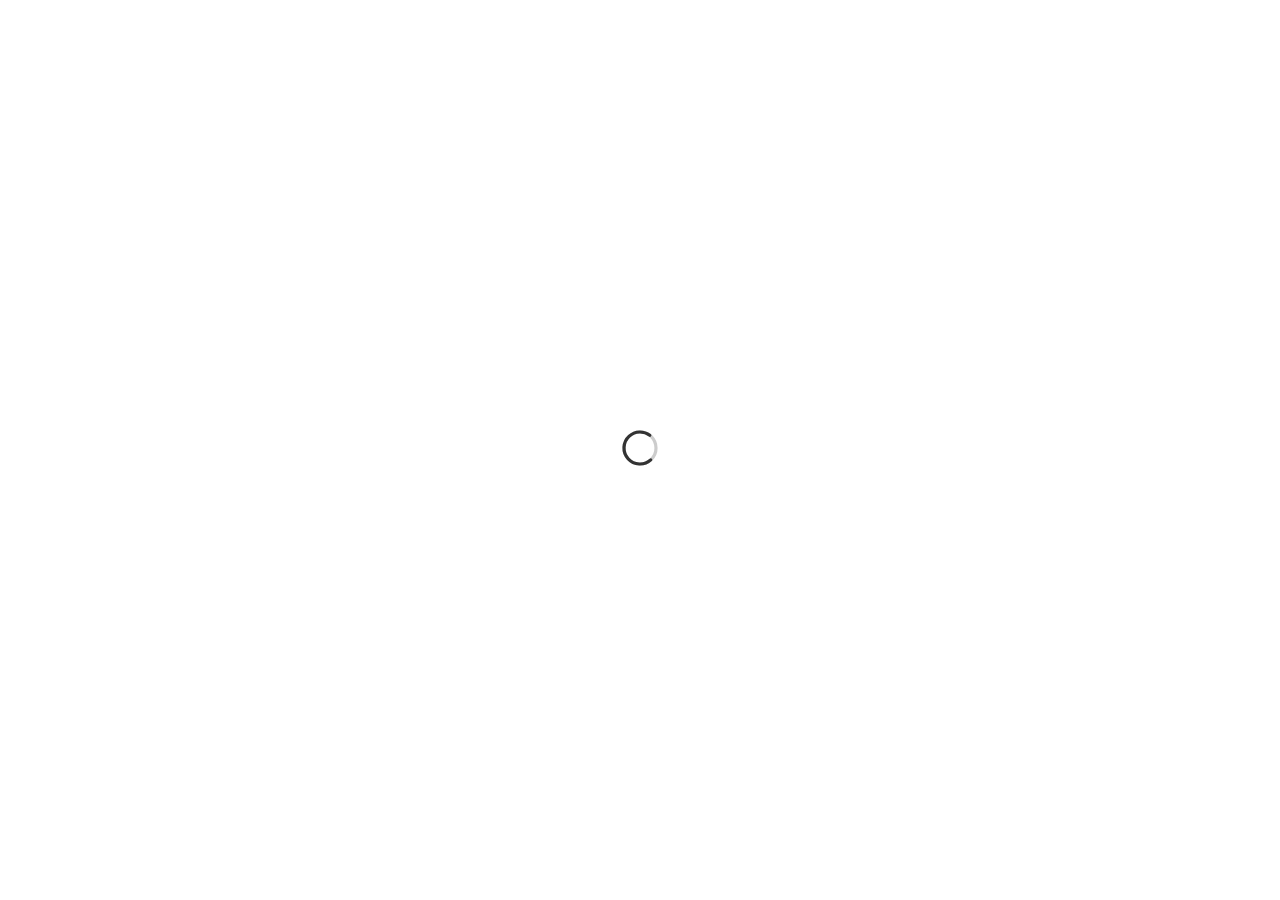
==== webApp/src/wasmJsMain/resources/index.html @ 5d4f1279 "add basic web app implementation" ====
<!DOCTYPE html>
<html lang="en">
<head>
    <meta charset="UTF-8">
    <meta name="viewport" content="width=device-width, initial-scale=1.0">
    <title>OpenOTP</title>
    <link type="text/css" rel="stylesheet" href="styles.css">
</head>
<body style="text-align: center; align-content: center">
    <svg xmlns="http://www.w3.org/2000/svg" width="40" height="40" viewBox="0 0 50 50" role="presentation">
        <circle cx="25" cy="25" r="20" stroke="#ccc" stroke-width="4" fill="none"/>
        <circle cx="25" cy="25" r="20" stroke="#333" stroke-width="4" fill="none" stroke-linecap="round"
                stroke-dasharray="90 125">
            <animateTransform attributeName="transform" type="rotate" from="0 25 25" to="360 25 25" dur="1s"
                              repeatCount="indefinite"/>
        </circle>
    </svg>
    <script type="application/javascript" src="webApp.js"></script>
</body>
</html>
---- webApp/src/wasmJsMain/resources/styles.css ----
html, body {
    width: 100%;
    height: 100%;
    margin: 0;
    padding: 0;
    overflow: hidden;
}
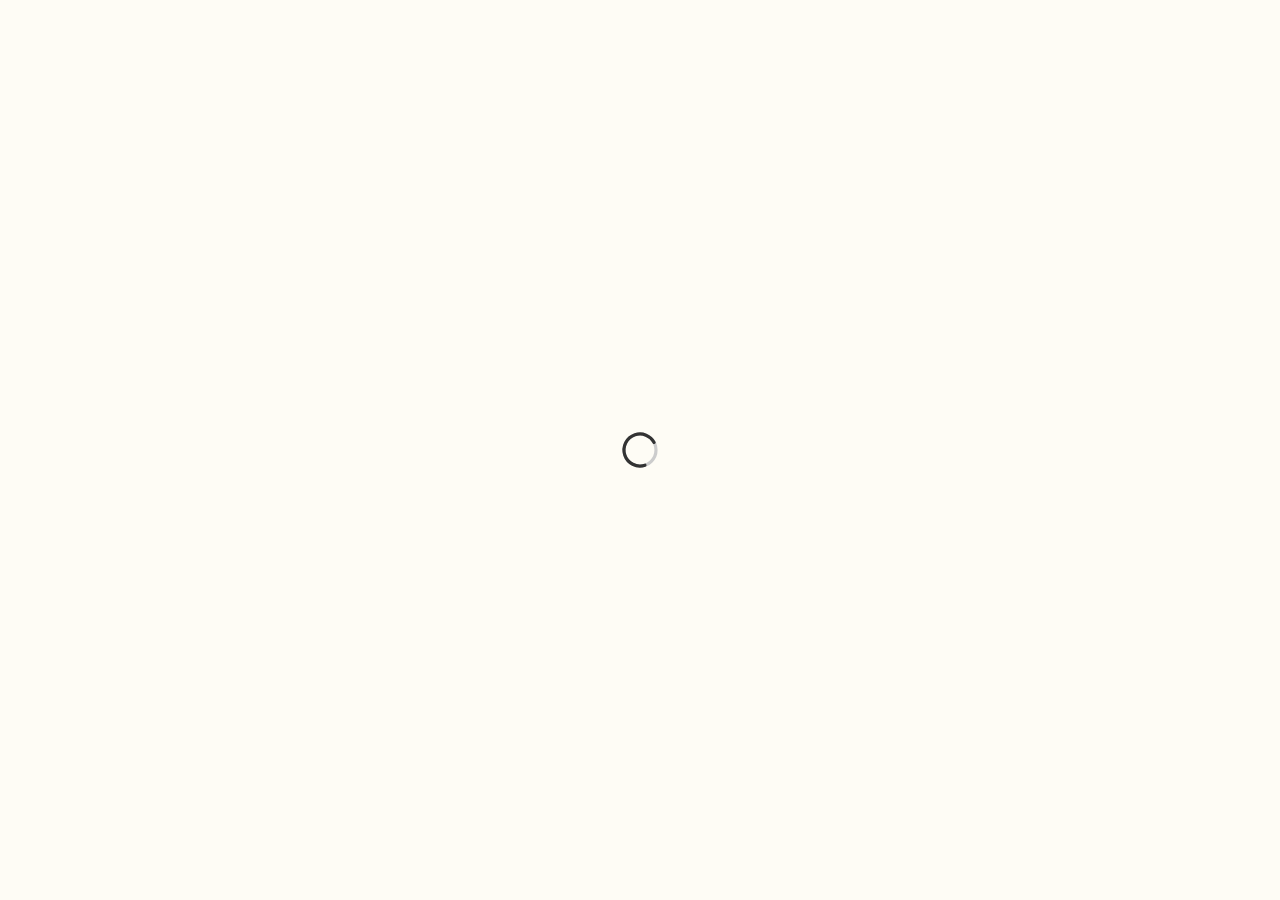
==== commit 84376fd3: "adjust theme color for web app version" ====
--- a/webApp/src/wasmJsMain/resources/index.html
+++ b/webApp/src/wasmJsMain/resources/index.html
@@ -2,11 +2,18 @@
 <html lang="en">
 <head>
     <meta charset="UTF-8">
-    <meta name="viewport" content="width=device-width, initial-scale=1.0">
+    <meta name="viewport" content="width=device-width, initial-scale=1.0, viewport-fit=cover">
+    <meta name="apple-mobile-web-app-capable" content="yes">
+    <meta name="apple-mobile-web-app-status-bar-style" content="default">
+    <meta name="color-scheme" content="light dark">
     <title>OpenOTP</title>
     <link type="text/css" rel="stylesheet" href="styles.css">
+    <meta name="theme-color" content="#FEFCF5">
+    <meta name="theme-color" content="#FEFCF5" media="(prefers-color-scheme: light)">
+    <meta name="theme-color" content="#1B1C18" media="(prefers-color-scheme: dark)">
 </head>
-<body style="text-align: center; align-content: center">
+<body>
+<div id="loader-box">
     <svg xmlns="http://www.w3.org/2000/svg" width="40" height="40" viewBox="0 0 50 50" role="presentation">
         <circle cx="25" cy="25" r="20" stroke="#ccc" stroke-width="4" fill="none"/>
         <circle cx="25" cy="25" r="20" stroke="#333" stroke-width="4" fill="none" stroke-linecap="round"
@@ -15,6 +22,7 @@
                               repeatCount="indefinite"/>
         </circle>
     </svg>
-    <script type="application/javascript" src="webApp.js"></script>
+</div>
+<script type="application/javascript" src="webApp.js"></script>
 </body>
 </html>
--- a/webApp/src/wasmJsMain/resources/styles.css
+++ b/webApp/src/wasmJsMain/resources/styles.css
@@ -1,3 +1,7 @@
+:root {
+    color-scheme: light dark;
+}
+
 html, body {
     width: 100%;
     height: 100%;
@@ -5,3 +9,25 @@
     padding: 0;
     overflow: hidden;
 }
+
+body {
+    background-color: #FEFCF5;
+}
+
+@media (prefers-color-scheme: dark) {
+    body {
+        background-color: #1B1C18;
+    }
+}
+
+#loader-box {
+    position: absolute;
+    top: 0;
+    left: 0;
+    width: 100%;
+    height: 100%;
+    z-index: -1;
+    display: flex;
+    justify-content: center;
+    align-items: center;
+}
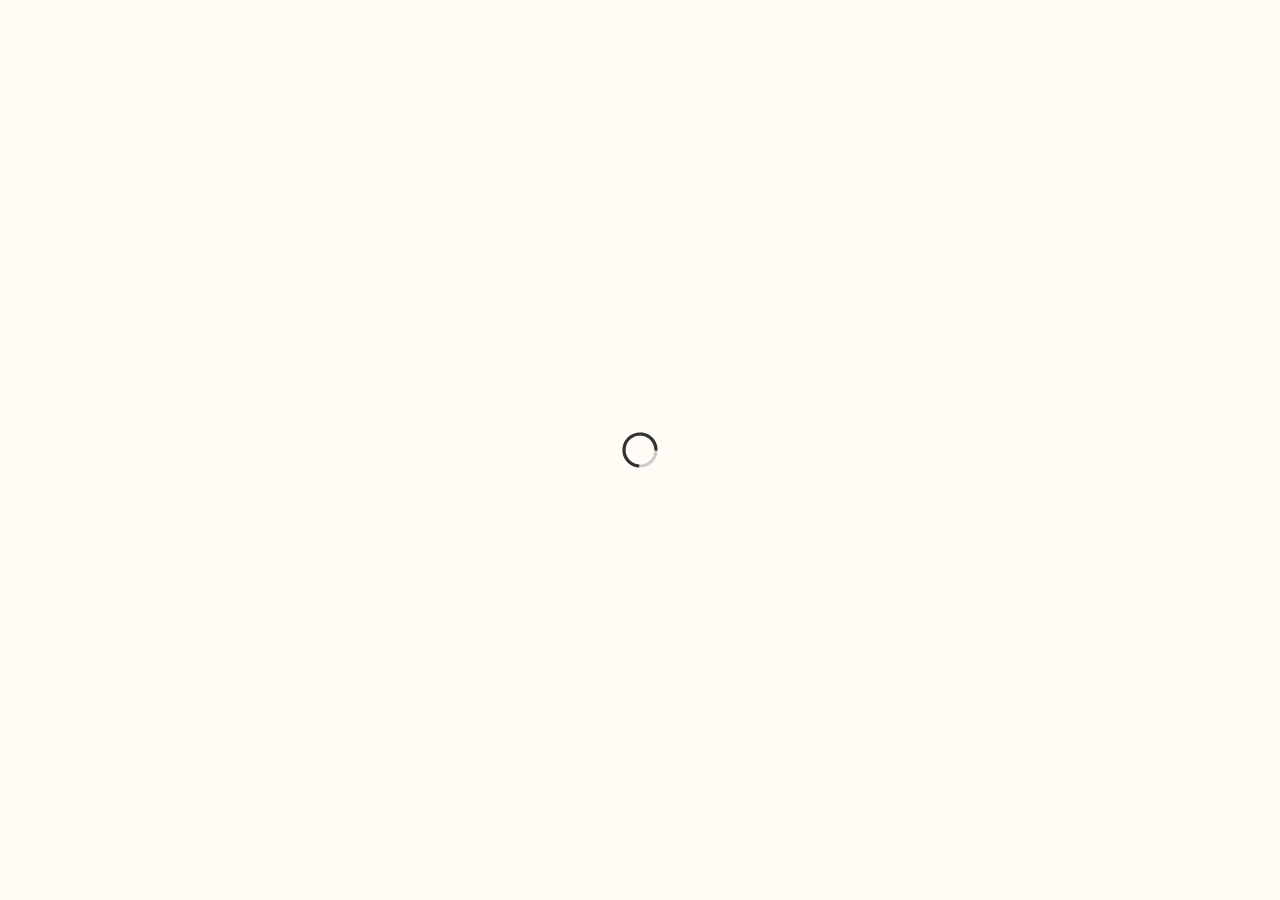
==== commit 241f1c83: "add web app icon for apple devices" ====
--- a/webApp/src/wasmJsMain/resources/index.html
+++ b/webApp/src/wasmJsMain/resources/index.html
@@ -2,6 +2,7 @@
 <html lang="en">
 <head>
     <meta charset="UTF-8">
+    <link rel="apple-touch-icon" sizes="1024x1024" href="apple-touch-icon-1024x1024.png">
     <meta name="viewport" content="width=device-width, initial-scale=1.0, viewport-fit=cover">
     <meta name="apple-mobile-web-app-capable" content="yes">
     <meta name="apple-mobile-web-app-status-bar-style" content="default">
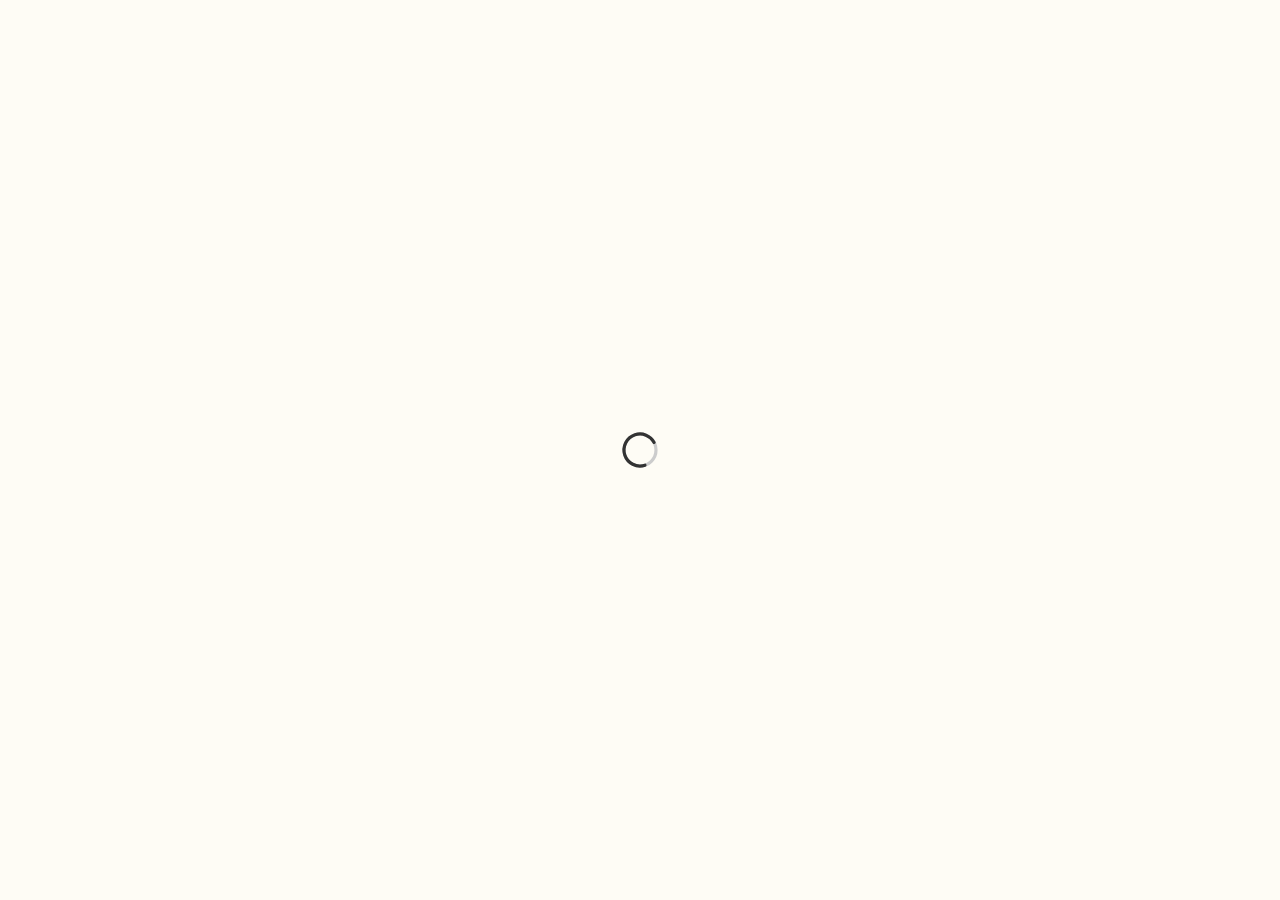
==== commit 0e5ad88b: "add favicon" ====
--- a/webApp/src/wasmJsMain/resources/index.html
+++ b/webApp/src/wasmJsMain/resources/index.html
@@ -3,6 +3,7 @@
 <head>
     <meta charset="UTF-8">
     <link rel="apple-touch-icon" sizes="1024x1024" href="apple-touch-icon-1024x1024.png">
+    <link rel="icon" href="favicon.ico">
     <meta name="viewport" content="width=device-width, initial-scale=1.0, viewport-fit=cover">
     <meta name="apple-mobile-web-app-capable" content="yes">
     <meta name="apple-mobile-web-app-status-bar-style" content="default">
